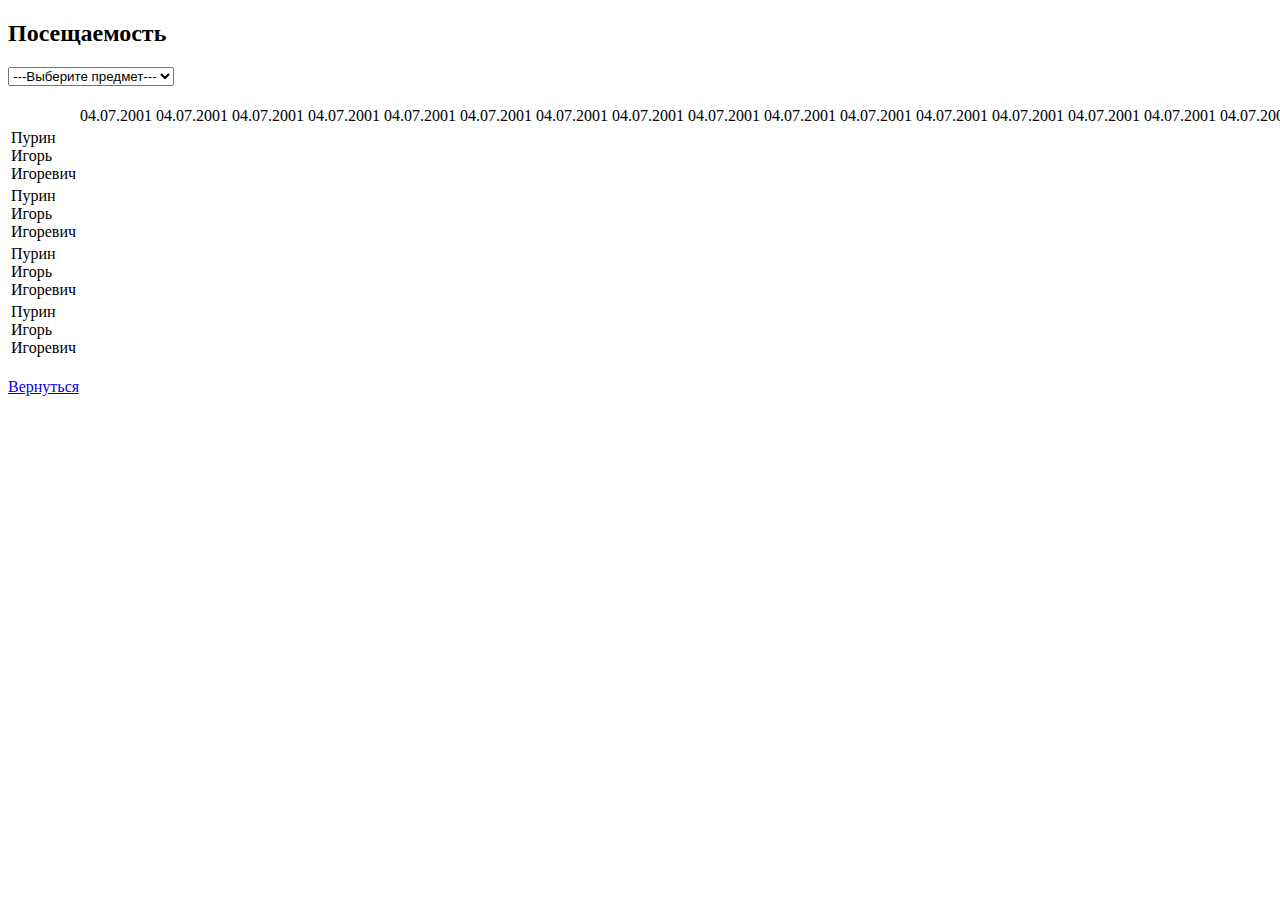
==== src/main/resources/templates/attendance.html @ bbab1ec5 "added website and navigation" ====
<!DOCTYPE html>
<html lang="en" xmlns:th="https://thymeleaf.org">
<head>
    <meta charset="UTF-8">
    <meta name="viewport" content="width=device-width, initial-scale=1.0">
    <title>Посещаемость</title>
    <link rel="stylesheet" th:href="@{/css/style.css}">
</head>
<body>
    <h2>Посещаемость</h2>
    <select name="lesson" id="lesson">
        <option value="-1" selected disabled>---Выберите предмет---</option>
        <option value="1">Тест</option>
    </select><br><br>
    <div class="wrapper">
        <table>
            <tr>
                <td></td>
                <td>04.07.2001</td>
                <td>04.07.2001</td>
                <td>04.07.2001</td>
                <td>04.07.2001</td>
                <td>04.07.2001</td>
                <td>04.07.2001</td>
                <td>04.07.2001</td>
                <td>04.07.2001</td>
                <td>04.07.2001</td>
                <td>04.07.2001</td>
                <td>04.07.2001</td>
                <td>04.07.2001</td>
                <td>04.07.2001</td>
                <td>04.07.2001</td>
                <td>04.07.2001</td>
                <td>04.07.2001</td>
                <td>04.07.2001</td>
                <td>04.07.2001</td>
                <td>04.07.2001</td>
                <td>04.07.2001</td>
                <td>04.07.2001</td>
                <td>04.07.2001</td>
                <td>04.07.2001</td>
                <td>04.07.2001</td>
                <td>04.07.2001</td>
                <td>04.07.2001</td>
                <td>04.07.2001</td>
                <td>04.07.2001</td>
            </tr>
            <tr>
                <td>Пурин Игорь Игоревич</td>
                <td></td>
            </tr>
            <tr>
                <td>Пурин Игорь Игоревич</td>
                <td></td>
            </tr>
            <tr>
                <td>Пурин Игорь Игоревич</td>
                <td></td>
            </tr>
            <tr>
                <td>Пурин Игорь Игоревич</td>
                <td></td>
            </tr>
        </table>
    </div>
    <br><a href="/">Вернуться</a>
</body>
</html>
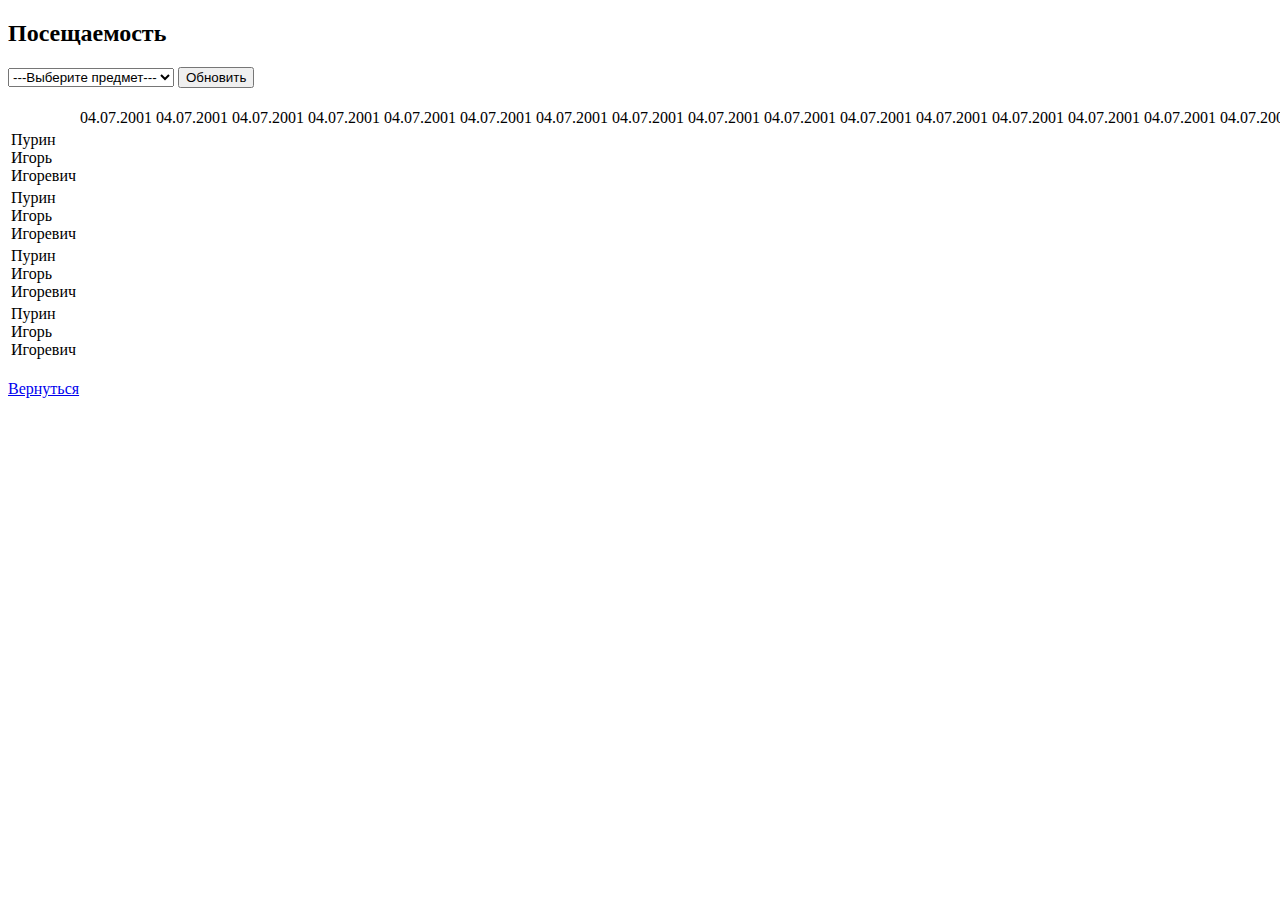
==== commit 2d7da2e7: "1) Added controllers to all pages (Attendance, Edit, Lessons, Schedule, Students) 2) All @GetMapping" ====
--- a/src/main/resources/templates/attendance.html
+++ b/src/main/resources/templates/attendance.html
@@ -8,10 +8,14 @@
 </head>
 <body>
     <h2>Посещаемость</h2>
-    <select name="lesson" id="lesson">
-        <option value="-1" selected disabled>---Выберите предмет---</option>
-        <option value="1">Тест</option>
-    </select><br><br>
+    <form action="" method="post">
+        <select name="lesson" id="lesson">
+            <option value="-1" selected disabled>---Выберите предмет---</option>
+            <div th:replace="blocks/select-templates :: lessons-select"/>
+        </select>
+        <input type="submit" value="Обновить">
+    </form>
+    <br>
     <div class="wrapper">
         <table>
             <tr>
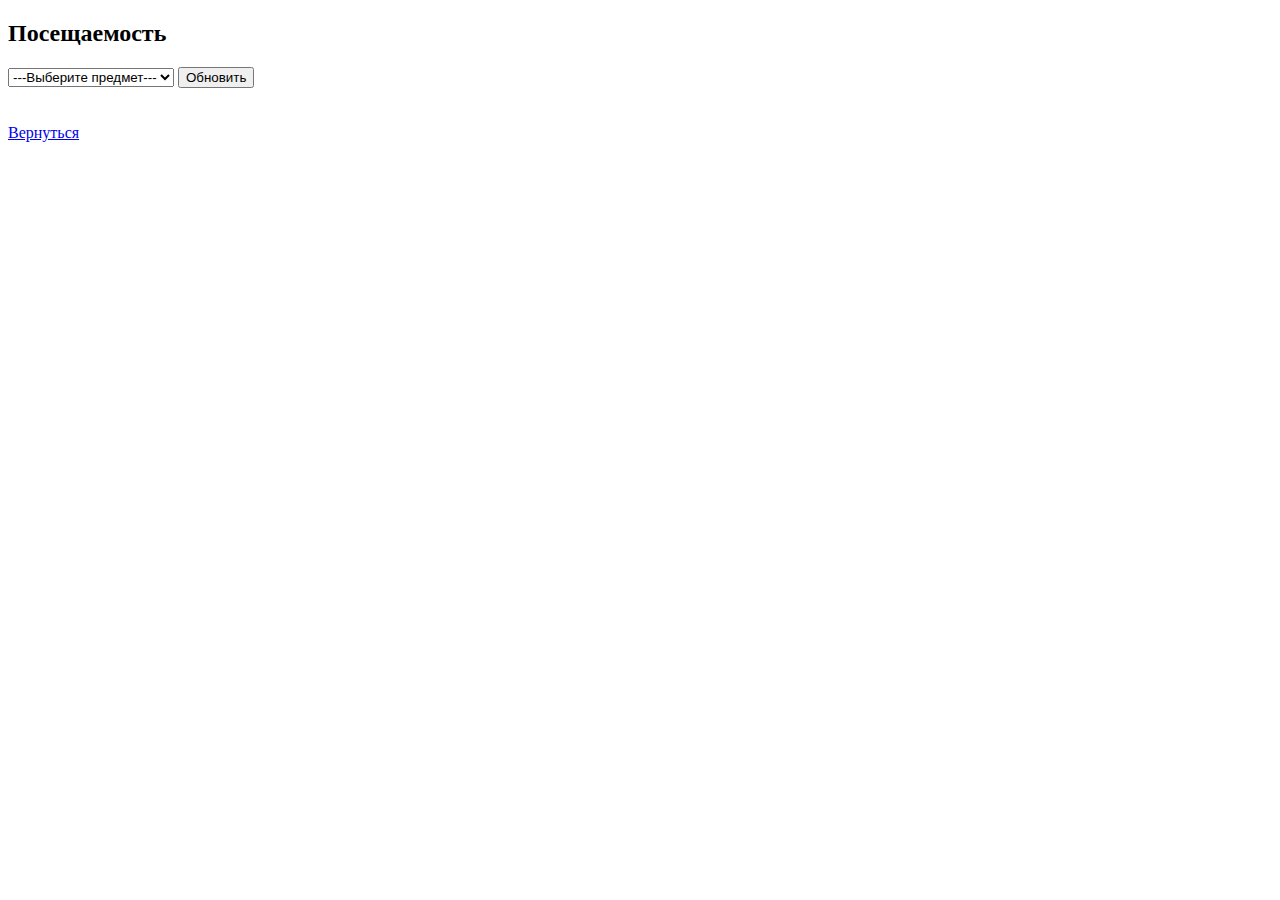
==== commit e2f8b3c5: "1) application.properties tracking is back 2) created bot 3) added opportunity to edit attendance 4)" ====
--- a/src/main/resources/templates/attendance.html
+++ b/src/main/resources/templates/attendance.html
@@ -8,7 +8,7 @@
 </head>
 <body>
     <h2>Посещаемость</h2>
-    <form action="" method="post">
+    <form action="/attendance" method="get">
         <select name="lesson" id="lesson">
             <option value="-1" selected disabled>---Выберите предмет---</option>
             <div th:replace="blocks/select-templates :: lessons-select"/>
@@ -17,56 +17,16 @@
     </form>
     <br>
     <div class="wrapper">
-        <table>
-            <tr>
-                <td></td>
-                <td>04.07.2001</td>
-                <td>04.07.2001</td>
-                <td>04.07.2001</td>
-                <td>04.07.2001</td>
-                <td>04.07.2001</td>
-                <td>04.07.2001</td>
-                <td>04.07.2001</td>
-                <td>04.07.2001</td>
-                <td>04.07.2001</td>
-                <td>04.07.2001</td>
-                <td>04.07.2001</td>
-                <td>04.07.2001</td>
-                <td>04.07.2001</td>
-                <td>04.07.2001</td>
-                <td>04.07.2001</td>
-                <td>04.07.2001</td>
-                <td>04.07.2001</td>
-                <td>04.07.2001</td>
-                <td>04.07.2001</td>
-                <td>04.07.2001</td>
-                <td>04.07.2001</td>
-                <td>04.07.2001</td>
-                <td>04.07.2001</td>
-                <td>04.07.2001</td>
-                <td>04.07.2001</td>
-                <td>04.07.2001</td>
-                <td>04.07.2001</td>
-                <td>04.07.2001</td>
-            </tr>
-            <tr>
-                <td>Пурин Игорь Игоревич</td>
-                <td></td>
-            </tr>
-            <tr>
-                <td>Пурин Игорь Игоревич</td>
-                <td></td>
-            </tr>
-            <tr>
-                <td>Пурин Игорь Игоревич</td>
-                <td></td>
-            </tr>
-            <tr>
-                <td>Пурин Игорь Игоревич</td>
-                <td></td>
-            </tr>
+        <table id="show">
+
         </table>
     </div>
     <br><a href="/">Вернуться</a>
+    <script th:inline="javascript">
+        /*<![CDATA[*/
+        let data = /*[[${data}]]*/ "val"
+        /*]]*/
+    </script>
+    <script th:src="@{/js/attendance.js}"></script>
 </body>
 </html>